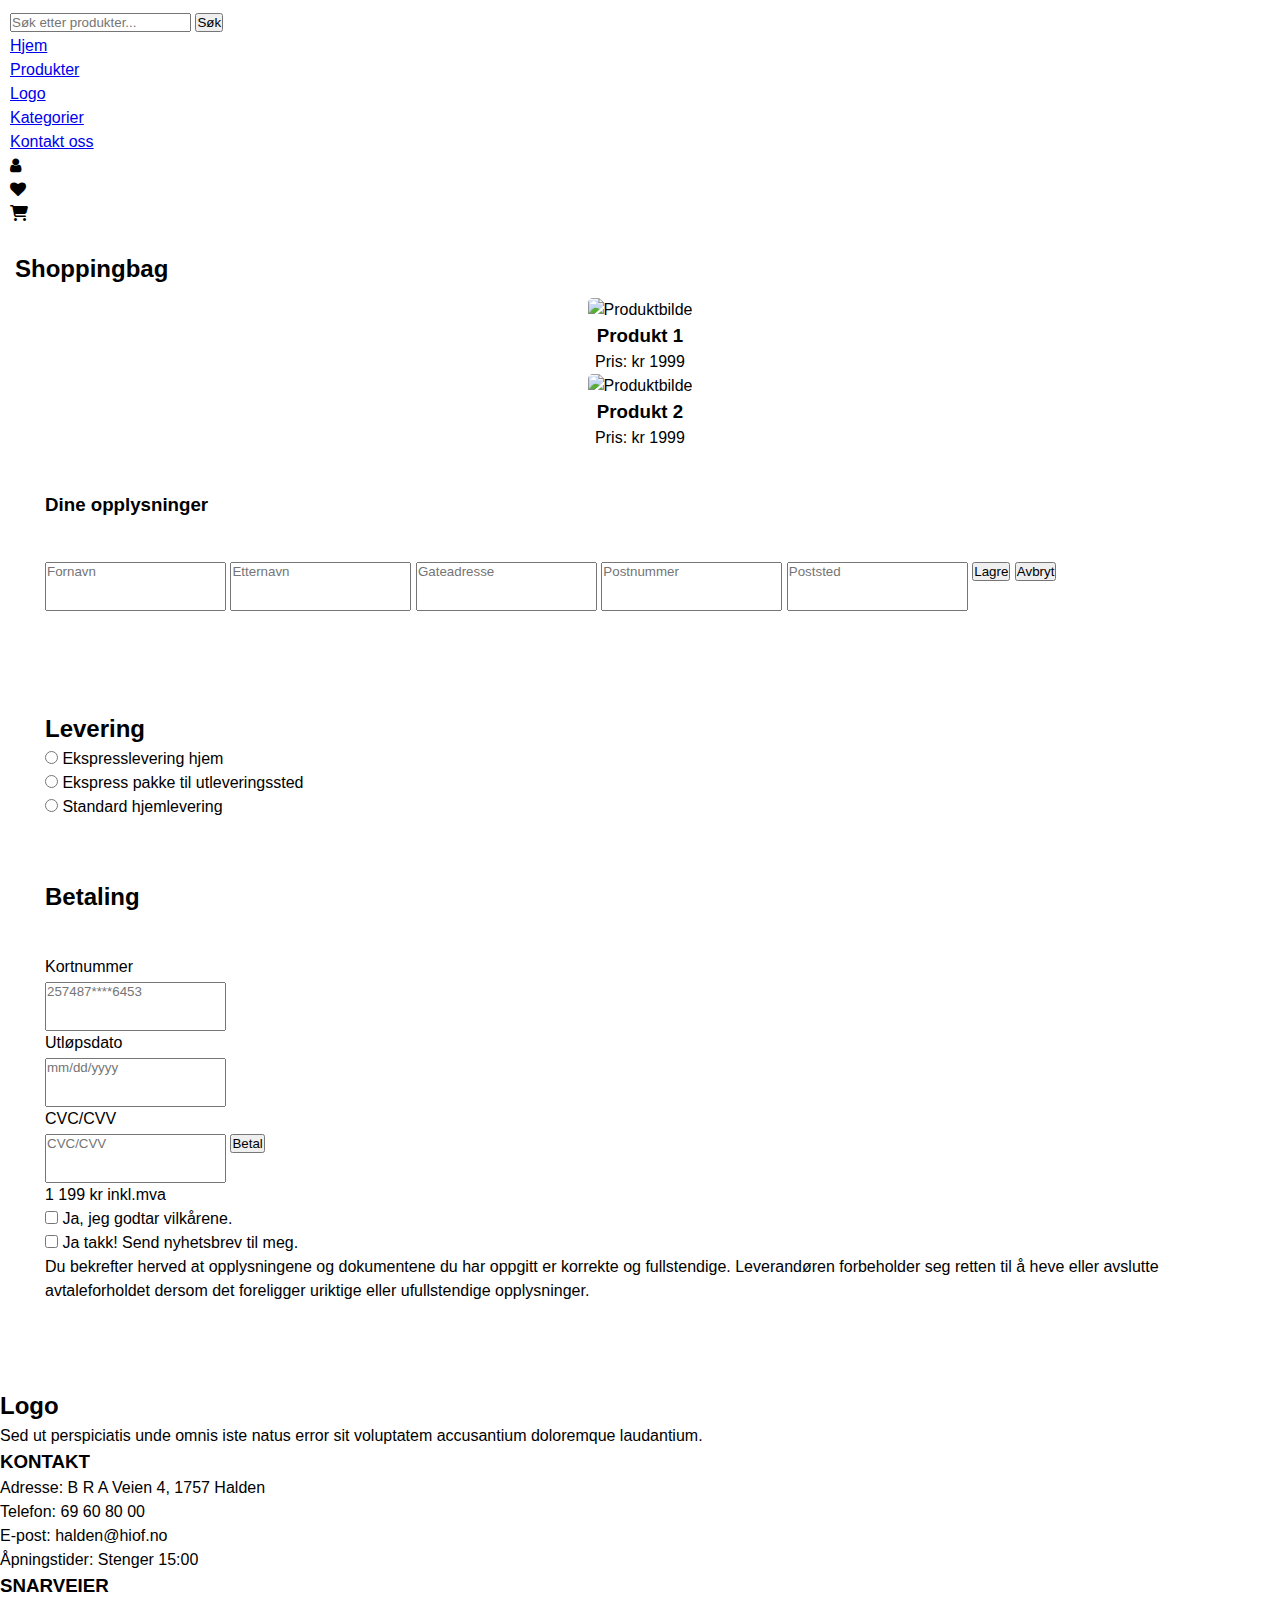
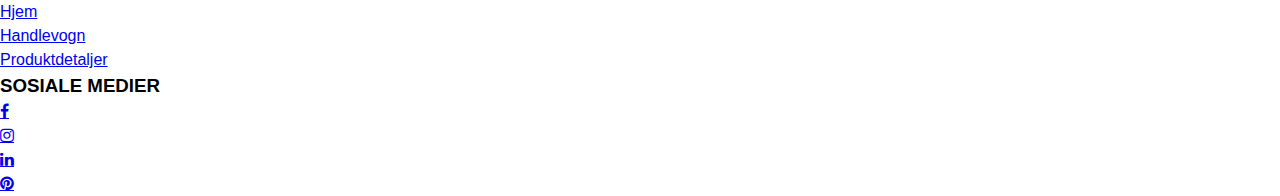
==== checkout.html @ 1b25aaf0 "eksamen 2024" ====
<!DOCTYPE html>
<html lang="nb">
<head>
    <meta charset="UTF-8">
    <meta name="viewport" content="width=device-width, initial-scale=1.0">
    <title>Kasse</title>
    <link rel="stylesheet" href="style.css">
    <link rel="stylesheet" href="css/font/css/all.css" type="text/css">
    <link rel="stylesheet" href="https://necolas.github.io/normalize.css/8.0.1/normalize.css" type="text/css">
    <link rel="stylesheet" href="css/style.css" type="text/css">
    <link rel="stylesheet" href="https://cdnjs.cloudflare.com/ajax/libs/font-awesome/4.7.0/css/font-awesome.min.css">
</head>
<body>
    <header>
        <div class="container">
            <section class="search-bar">
                <input type="text" placeholder="Søk etter produkter...">
                <button>Søk</button>
            </section>
            <section>
                <ul>
                    <li><a href="index.html">Hjem</a></li>
                    <li><a href="#produkter">Produkter</a></li>
                    <li><a href="index.html">Logo</a></li>
                    <li><a href="#categories">Kategorier</a></li>
                    <li><a href="#kontakt">Kontakt oss</a></li>
                </ul>
                <ul>
                    <li><a href="#" class="user"><i class="fa fa-user" style="color: black"></i></a></li>
                    <li><a href="#" class="heart"><i class="fa fa-heart" style="color: black"></i></a></li>
                    <li><a href="checkout.html" class="shopping-cart"><i class="fa-solid fa-cart-shopping" style="color: #000000;"></i></a></li>
                </ul>
            </section> 
        </div>
    </header>
    <main>
        <section class="handlekurv">
            <h2>Shoppingbag</h2>
            <div class="produkt-kort">
                <article class="produkt">
                    <img src="https://picsum.photos/200" alt="Produktbilde">
                    <h3>Produkt 1</h3>
                    <p>Pris: kr 1999</p>
                </article>
                <article>
                    <img src="https://picsum.photos/100" alt="Produktbilde">
                    <h3>Produkt 2</h3>
                    <p>Pris: kr 1999</p>
                </article>
            </div>
        </section>
        <section class="personopplysninger">
            <h3>Dine opplysninger</h3>
            <form>
                <input type="text" placeholder="Fornavn" required>
                <input type="text" placeholder="Etternavn" required>
                <input type="text" placeholder="Gateadresse" required>
                <input type="text" placeholder="Postnummer" required>
                <input type="text" placeholder="Poststed" required>
                <button type="submit">Lagre</button>
                <button type="reset">Avbryt</button>
            </form>
        </section>
        <section class="levering">
            <h2>Levering</h2>
            <form>
                <label><input type="radio" name="levering" required> Ekspresslevering hjem</label><br>
                <label><input type="radio" name="levering"> Ekspress pakke til utleveringssted</label><br>
                <label><input type="radio" name="levering"> Standard hjemlevering</label>
            </form>
        </section>
        <section class="betaling">
            <h2>Betaling</h2>
            <form>
                <p>Kortnummer</p>
                <input type="text" placeholder="257487****6453" required>
                <p>Utløpsdato</p>
                <input type="text" placeholder="mm/dd/yyyy" required>
                <p>CVC/CVV</p>
                <input type="text" placeholder="CVC/CVV" required>
                <button type="submit">Betal</button>
                <p>1 199 kr inkl.mva</p>
                <label><input type="checkbox"> Ja, jeg godtar vilkårene.</label><br>
                <label><input type="checkbox"> Ja takk! Send nyhetsbrev til meg.</label>
                <p>Du bekrefter herved at opplysningene og dokumentene du har
                    oppgitt er korrekte og fullstendige. Leverandøren forbeholder seg
                    retten til å heve eller avslutte avtaleforholdet dersom det foreligger
                    uriktige eller ufullstendige opplysninger.</p>
            </form>
        </section>
    </main>
    <footer>
        <section id="logo-og-ingress">
            <h2>Logo</h2>
            <p>Sed ut perspiciatis unde omnis iste natus error sit voluptatem accusantium doloremque laudantium.</p>
        </section>

        <section id="kontakt">
            <h3>KONTAKT</h3>
            <p>Adresse: B R A Veien 4, 1757 Halden</p>
            <p>Telefon: 69 60 80 00</p>
            <p>E-post: halden@hiof.no</p>
            <p>Åpningstider: Stenger 15:00</p>
        </section>

        <section id="snarvei">
            <h3>SNARVEIER</h3>
            <ul>
                <li><a href="index.html">Hjem</a></li>
                <li><a href="checkout.html">Handlevogn</a></li>
                <li><a href="product.html">Produktdetaljer</a></li>
            </ul>
        </section>

        <aside>    
            <section id="sosial">
                <h3>SOSIALE MEDIER</h3>
                <ul>
                    <li><a href="https://facebook.com" class="fa fa-facebook"></a></li>
                    <li><a href="https://instagram.com" class="fa fa-instagram"></a></li>
                    <li><a href="https://linkedin.com" class="fa fa-linkedin"></a></li>
                    <li><a href="https://pinterest.com" class="fa fa-pinterest"></a></li>
                </ul>
            </section>
        </aside>
    </footer>
</body>
</html>
---- css/style.css ----
*{
    padding: 0;
    box-sizing: border-box;
    margin: 0;
}
body{
    font-family: Arial, Helvetica, sans-serif;
    line-height: 1.5;
    color:black;
    background-color:white;
}
header{
    padding: 10px;
    background-color:white;
    text-align: left;
    color:white
}
#banner{
    background-color: gray;
    color: white;
    background-size: cover;
    background-position: top 70px center;
    width: 100%;
    display: flex;
    align-items: flex-start;
    justify-content: center;
    height: 270px;
}
#banner-content{
    max-width: 600px;
    text-align: center;
}
#banner h1{
    margin: 0 0 20px;
    font-size: 1.8em;
}
.button{
    display: inline-block;
    background-color: white;
    color: black;
    text-decoration: none;
    padding: 10px 20px;
    border-radius: 5px;
    font-weight: bold;
    font-size: 1em;
}
nav{
    display: flex;
    justify-content: space-around;
    align-items: center;
    padding: 10px;
}
main{
    padding: 15px;
}
#anmeldelser{
    padding-top: 50px;
    padding-bottom: 50px;
}
.anmeldelse{
    text-align: center;
    padding: 40px 20px;
    padding-top: 40px;
    box-shadow: 0 0 20px 0 rgba(0,0,0,1);
    width: 200px;
}
section.products{
    display: grid;
    grid-template-columns: 1fr;
    gap: 10px;
}
#produkter h2{
    padding-top: 70px;
}
.produkt-kort{
    border: 1px solid white;
    border-radius: 5px;
    padding: 10px;
    text-align: center;
}
.produkt-kort img{
    max-width: 100%;
    border-radius: 5px;
}
.produkt-kort h2{
    margin: 10px 0;
    font-size: 16px;
}
.categories{
    margin: 70px 0;
}
.category-container{
    flex-direction: column;
    margin-top: 10px;
    gap: 15px;
}
.category-card{
    background: white;
    border: 2px solid #000000;
    border-radius: 10px;
    text-align: center;
    font-size: 18px;
    font-weight: bold;
    padding: 20px;
    margin-bottom: 20px;
}
.category-card h3{
    margin: 10px 0;
    color: black;
}
.personopplysninger{
    padding: 30px;
}
.personopplysninger form{
    padding-top: 40px;
    padding-bottom: 40px;
}
.personopplysninger input{
    padding-bottom: 30px;
}
.levering{
    padding: 30px;
}
.betaling{
    padding: 30px;
}
.betaling form{
    padding-top: 40px;
    padding-bottom: 40px;
}
.betaling input{
    padding-bottom: 30px;
}
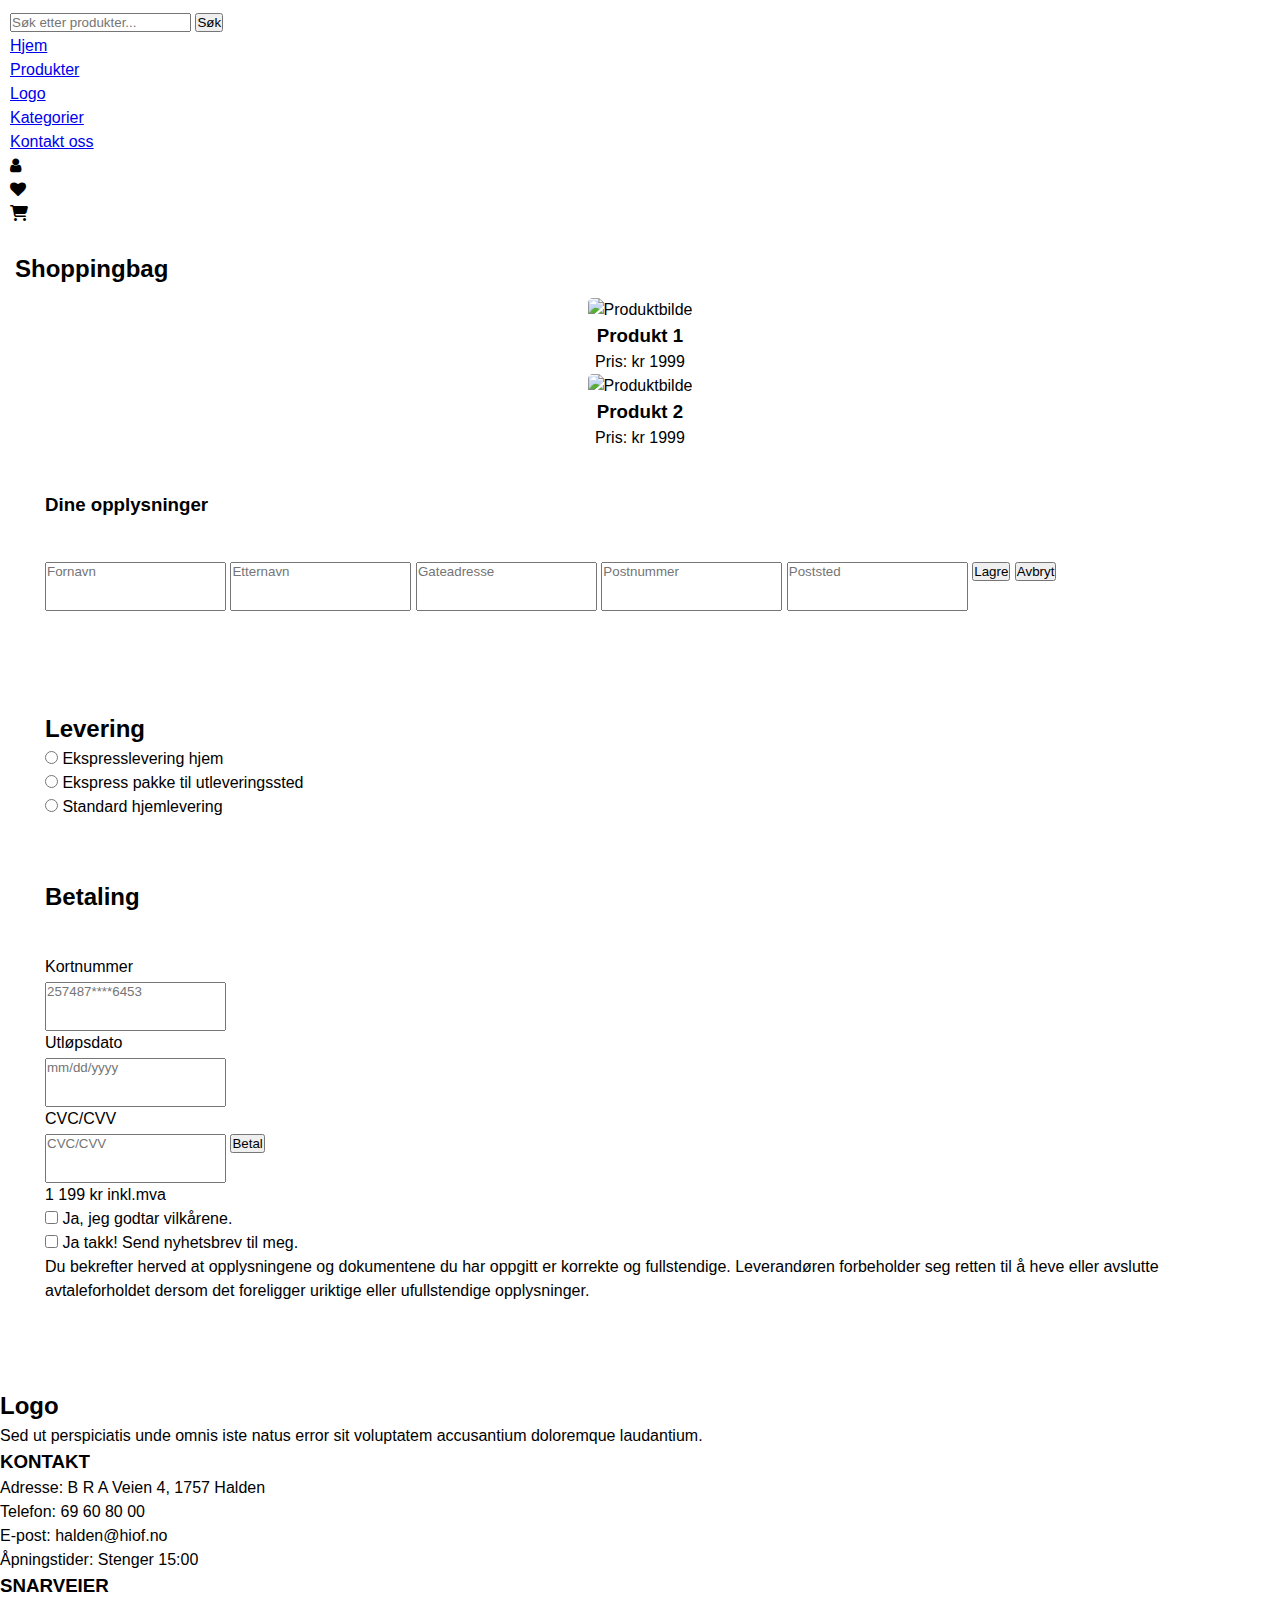
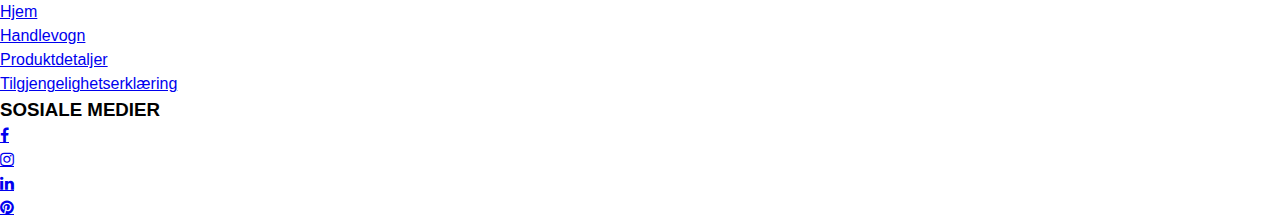
==== commit 05c0e363: "eksamen 2024" ====
--- a/checkout.html
+++ b/checkout.html
@@ -109,6 +109,7 @@
                 <li><a href="index.html">Hjem</a></li>
                 <li><a href="checkout.html">Handlevogn</a></li>
                 <li><a href="product.html">Produktdetaljer</a></li>
+                <li><a href="wcag.xlsx">Tilgjengelighetserklæring</a></li>
             </ul>
         </section>
 
